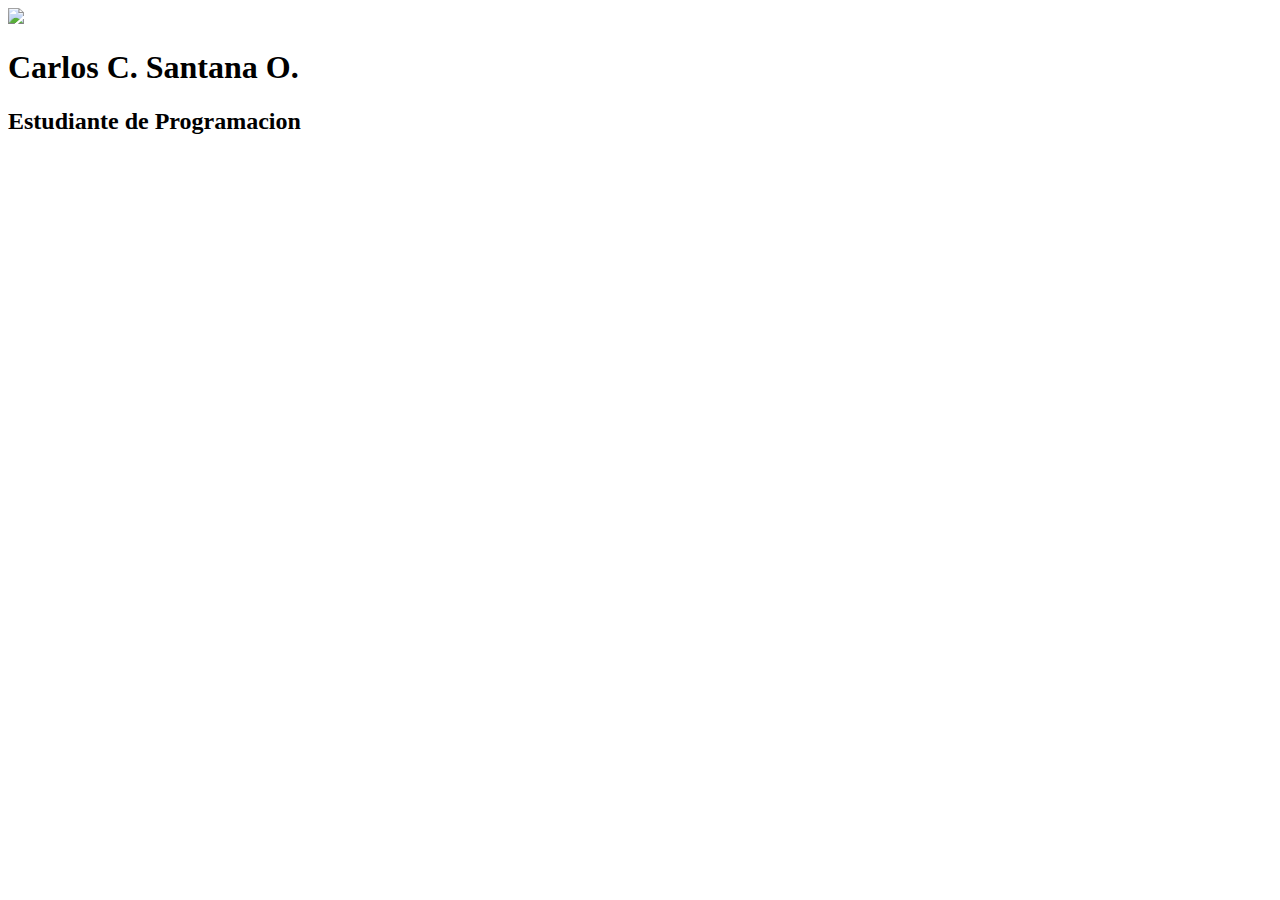
==== index.html @ d158a938 "Add files via upload" ====
<!DOCTYPE html>
<html lang="es">
<head>
	<meta charset="UTF-8">
	<meta name="viewport" content="width=device-width, initial-scale=1.0">
		<link rel="stylesheet" type="text/css" href="css/style.css">

		<script src="https://kit.fontawesome.com/061447757f.js" crossorigin="anonymous"></script>
	<title>DesafioTpersonal</title>
</head>
<body>
	<div class="container">
	<div class="tarjeta">
		<div class="tarjeta-img">
			<img src="https://encrypted-tbn0.gstatic.com/images?q=tbn:ANd9GcRqrIaOoNLKb_PGfc_nS4s3IVBC8x7x9nYOqQ&usqp=CAU">
			</div>
		<div class="tarjeta-texto">
			<h1>Carlos C. Santana O.</h1>
			<h2>Estudiante de Programacion</h2>
			
		</div>
		<div class="tarjeta-icon">
			<a href="https://twitter.com" target=" blanck"><i class="fa-brands fa-twitter"></a>
			<a href="https://instagram.com" target=" blanck"><i class="fa-brands fa-instagram" target=" blanck"></i></a>
			<a href="https://facebook.com" target=" blanck"><i class="fa-brands fa-facebook" target=" blanck"></i></a>
			<a href="https://youtube.com" target=" blanck"><i class="fa-brands fa-youtube"></i></a>
			<a href="https://twitch.com" target=" blanck"><i class="fa-brands fa-twitch"></i></a>
			
		</div>

</body>
</html>
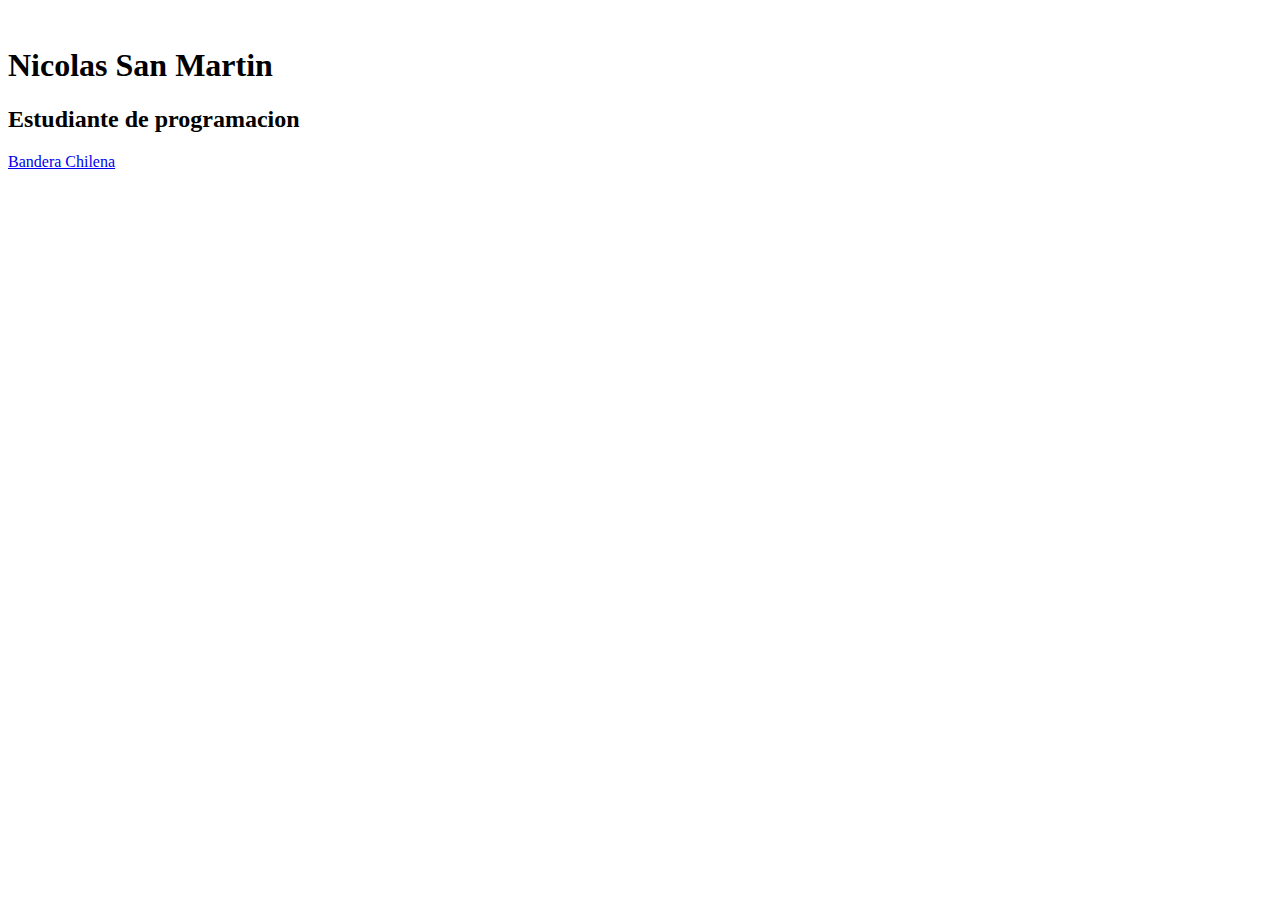
==== commit 8d784dd3: "Add files via upload" ====
--- a/index.html
+++ b/index.html
@@ -3,30 +3,32 @@
 <head>
 	<meta charset="UTF-8">
 	<meta name="viewport" content="width=device-width, initial-scale=1.0">
-		<link rel="stylesheet" type="text/css" href="css/style.css">
+	<link rel="stylesheet" type="text/css" href="css/style.css">
+	<script src="https://kit.fontawesome.com/82aa486911.js" crossorigin="anonymous"></script>
 
-		<script src="https://kit.fontawesome.com/061447757f.js" crossorigin="anonymous"></script>
-	<title>DesafioTpersonal</title>
+	<title>Portafolio</title>
 </head>
-<body>
+
 	<div class="container">
-	<div class="tarjeta">
-		<div class="tarjeta-img">
-			<img src="https://encrypted-tbn0.gstatic.com/images?q=tbn:ANd9GcRqrIaOoNLKb_PGfc_nS4s3IVBC8x7x9nYOqQ&usqp=CAU">
+		<div class="tarjeta">
+			<div class="tarjeta-img">
+				<img src="" alt="">
+				
 			</div>
-		<div class="tarjeta-texto">
-			<h1>Carlos C. Santana O.</h1>
-			<h2>Estudiante de Programacion</h2>
-			
+			<div class="tarjeta-texto">
+				<h1>Nicolas San Martin</h1>
+				<h2>Estudiante de programacion</h2>
+				</div>
+
+			<div class="Bandera">
+				<a href="css/Bandera.html">Bandera Chilena</a
+				>
+
+					<i class="fa-brands fa-facebook"></i>
+					<i class="fa-brands fa-whatsapp"></i>
+					<i class="fa-brands fa-twitter"></i>
+					
+				</div>
 		</div>
-		<div class="tarjeta-icon">
-			<a href="https://twitter.com" target=" blanck"><i class="fa-brands fa-twitter"></a>
-			<a href="https://instagram.com" target=" blanck"><i class="fa-brands fa-instagram" target=" blanck"></i></a>
-			<a href="https://facebook.com" target=" blanck"><i class="fa-brands fa-facebook" target=" blanck"></i></a>
-			<a href="https://youtube.com" target=" blanck"><i class="fa-brands fa-youtube"></i></a>
-			<a href="https://twitch.com" target=" blanck"><i class="fa-brands fa-twitch"></i></a>
-			
-		</div>
-
-</body>
-</html>+	</div>
+</html>
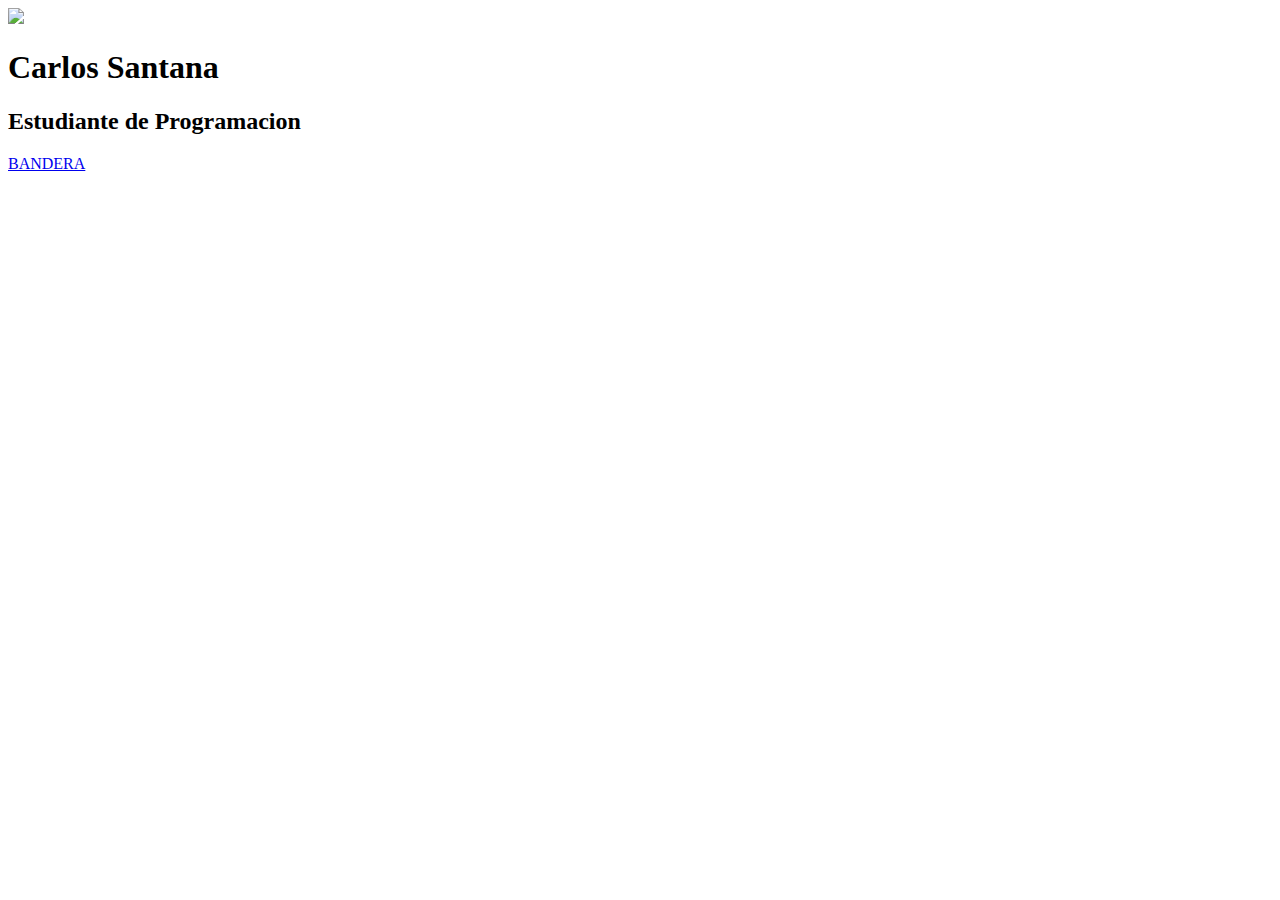
==== commit 87a5fe60: "Add files via upload" ====
--- a/index.html
+++ b/index.html
@@ -3,32 +3,31 @@
 <head>
 	<meta charset="UTF-8">
 	<meta name="viewport" content="width=device-width, initial-scale=1.0">
-	<link rel="stylesheet" type="text/css" href="css/style.css">
-	<script src="https://kit.fontawesome.com/82aa486911.js" crossorigin="anonymous"></script>
+		<link rel="stylesheet" type="text/css" href="css/style.css">
 
-	<title>Portafolio</title>
+		<script src="https://kit.fontawesome.com/061447757f.js" crossorigin="anonymous"></script>
+	<title>DesafioTpersonal</title>
 </head>
+<body>
+	<div class="container">
+	<div class="tarjeta">
+		<div class="tarjeta-img">
+			<img src="https://encrypted-tbn0.gstatic.com/images?q=tbn:ANd9GcR6JVpjtCZQTAWlB_9W-3Geod6ZvuoJn_kD3g&usqp=CAU">
+			</div>
+		<div class="tarjeta-texto">
+			<h1>Carlos Santana</h1>
+			<h2>Estudiante de Programacion</h2>
+			<a href="div.html">BANDERA</a>
+			
+		</div>
+		<div class="tarjeta-icon">
+			<a href="https://twitter.com" target=" blanck"><i class="fa-brands fa-twitter"></a>
+			<a href="https://instagram.com" target=" blanck"><i class="fa-brands fa-instagram" target=" blanck"></i></a>
+			<a href="https://facebook.com" target=" blanck"><i class="fa-brands fa-facebook" target=" blanck"></i></a>
+			<a href="https://youtube.com" target=" blanck"><i class="fa-brands fa-youtube"></i></a>
+			<a href="https://twitch.com" target=" blanck"><i class="fa-brands fa-twitch"></i></a>
+			
+		</div>
 
-	<div class="container">
-		<div class="tarjeta">
-			<div class="tarjeta-img">
-				<img src="" alt="">
-				
-			</div>
-			<div class="tarjeta-texto">
-				<h1>Nicolas San Martin</h1>
-				<h2>Estudiante de programacion</h2>
-				</div>
-
-			<div class="Bandera">
-				<a href="css/Bandera.html">Bandera Chilena</a
-				>
-
-					<i class="fa-brands fa-facebook"></i>
-					<i class="fa-brands fa-whatsapp"></i>
-					<i class="fa-brands fa-twitter"></i>
-					
-				</div>
-		</div>
-	</div>
-</html>
+</body>
+</html>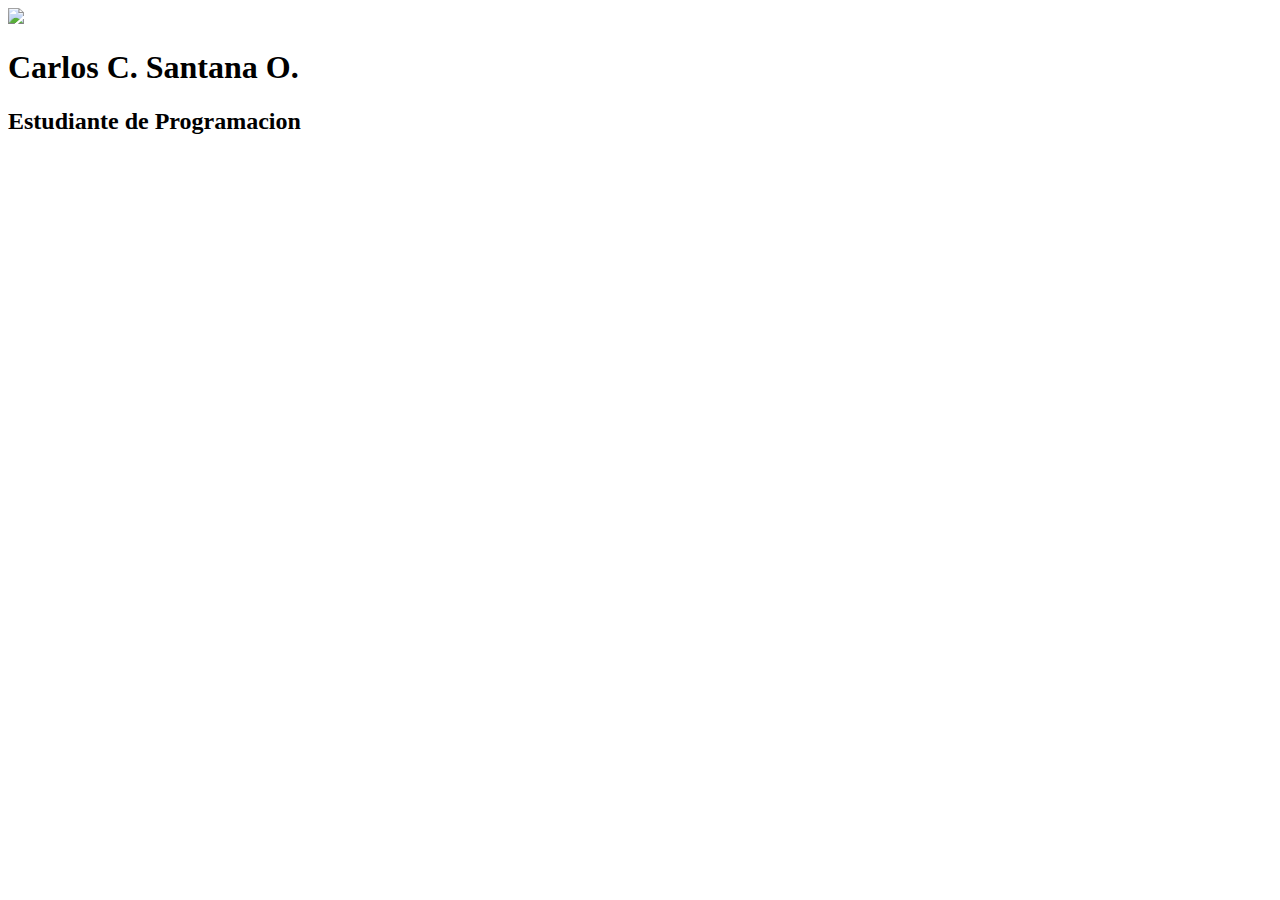
==== commit cf3f431e: "Update index.html" ====
--- a/index.html
+++ b/index.html
@@ -6,18 +6,17 @@
 		<link rel="stylesheet" type="text/css" href="css/style.css">
 
 		<script src="https://kit.fontawesome.com/061447757f.js" crossorigin="anonymous"></script>
-	<title>DesafioTpersonal</title>
+	<title>Tpersonal</title>
 </head>
 <body>
 	<div class="container">
 	<div class="tarjeta">
 		<div class="tarjeta-img">
-			<img src="https://encrypted-tbn0.gstatic.com/images?q=tbn:ANd9GcR6JVpjtCZQTAWlB_9W-3Geod6ZvuoJn_kD3g&usqp=CAU">
+			<img src="https://encrypted-tbn0.gstatic.com/images?q=tbn:ANd9GcRqrIaOoNLKb_PGfc_nS4s3IVBC8x7x9nYOqQ&usqp=CAU">
 			</div>
 		<div class="tarjeta-texto">
-			<h1>Carlos Santana</h1>
+			<h1>Carlos C. Santana O.</h1>
 			<h2>Estudiante de Programacion</h2>
-			<a href="div.html">BANDERA</a>
 			
 		</div>
 		<div class="tarjeta-icon">
@@ -30,4 +29,4 @@
 		</div>
 
 </body>
-</html>+</html>
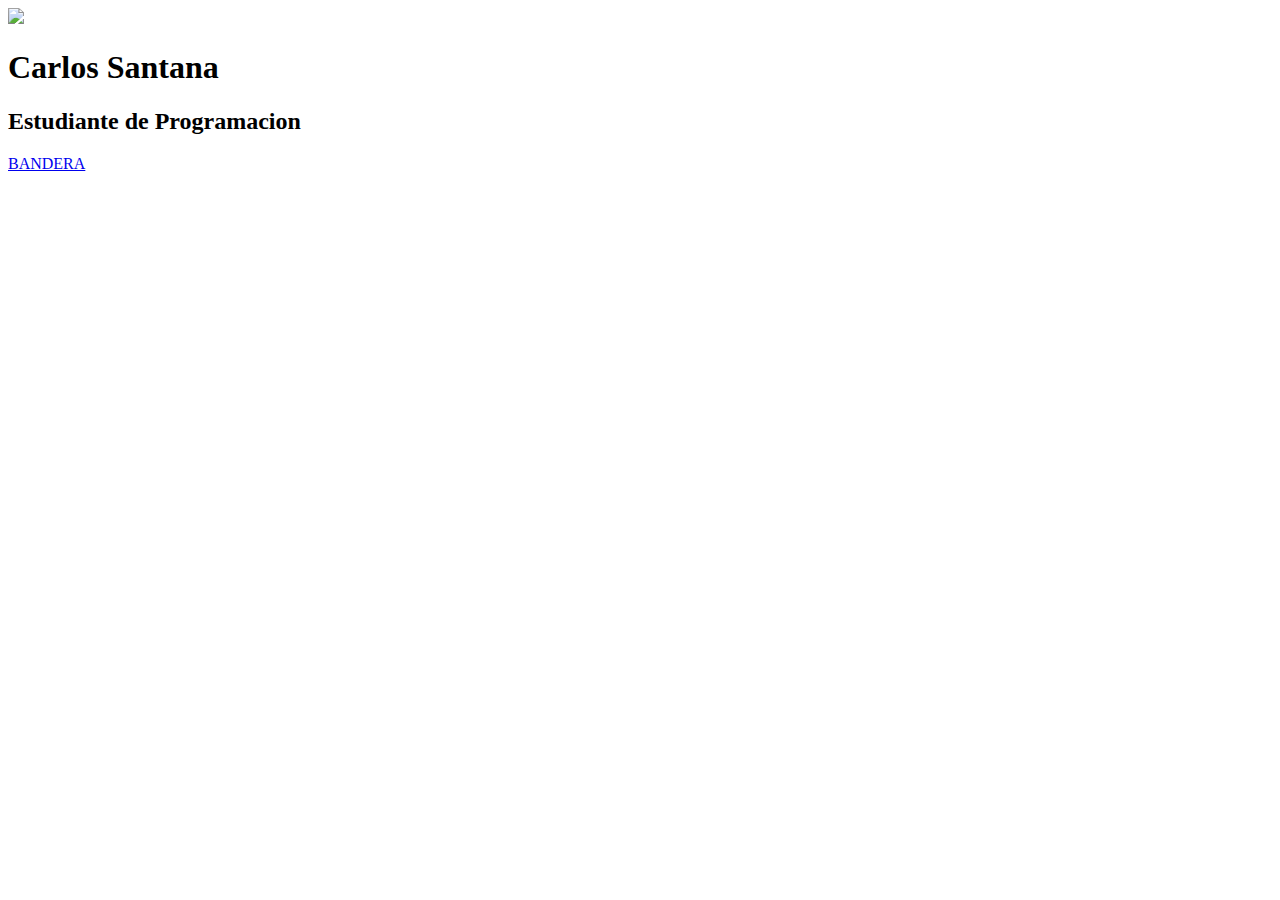
==== commit b5f3adc9: "Update index.html" ====
--- a/index.html
+++ b/index.html
@@ -6,17 +6,18 @@
 		<link rel="stylesheet" type="text/css" href="css/style.css">
 
 		<script src="https://kit.fontawesome.com/061447757f.js" crossorigin="anonymous"></script>
-	<title>Tpersonal</title>
+	<title>DesafioTpersonal</title>
 </head>
 <body>
 	<div class="container">
 	<div class="tarjeta">
 		<div class="tarjeta-img">
-			<img src="https://encrypted-tbn0.gstatic.com/images?q=tbn:ANd9GcRqrIaOoNLKb_PGfc_nS4s3IVBC8x7x9nYOqQ&usqp=CAU">
+			<img src="https://encrypted-tbn0.gstatic.com/images?q=tbn:ANd9GcR6JVpjtCZQTAWlB_9W-3Geod6ZvuoJn_kD3g&usqp=CAU">
 			</div>
 		<div class="tarjeta-texto">
-			<h1>Carlos C. Santana O.</h1>
+			<h1>Carlos Santana</h1>
 			<h2>Estudiante de Programacion</h2>
+			<a href="div.html">BANDERA</a>
 			
 		</div>
 		<div class="tarjeta-icon">
@@ -30,3 +31,4 @@
 
 </body>
 </html>
+</html>
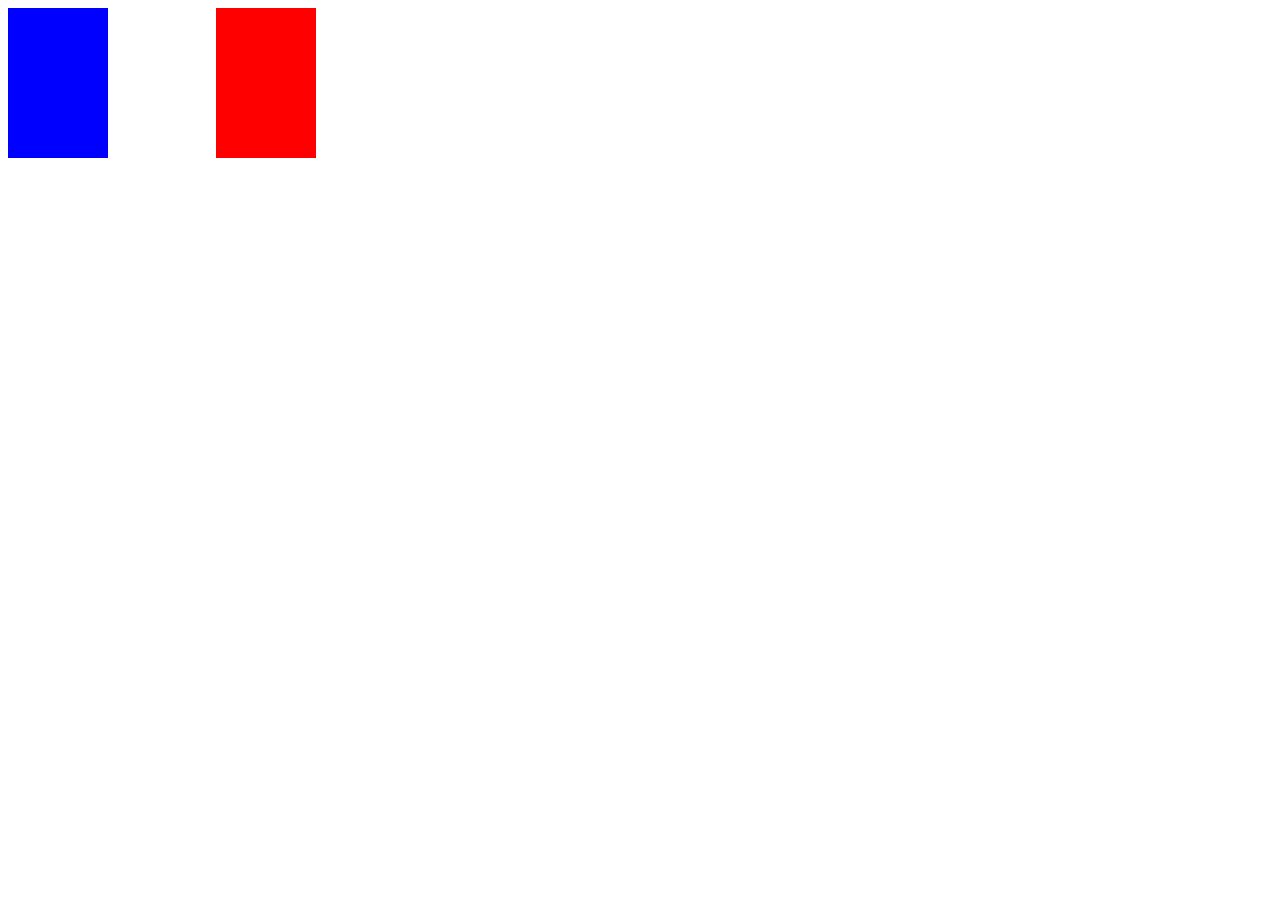
==== commit 2665ac30: "Update index.html" ====
--- a/index.html
+++ b/index.html
@@ -1,34 +1,26 @@
 <!DOCTYPE html>
-<html lang="es">
+<html lang="en">
 <head>
-	<meta charset="UTF-8">
-	<meta name="viewport" content="width=device-width, initial-scale=1.0">
-		<link rel="stylesheet" type="text/css" href="css/style.css">
+    <meta charset="UTF-8">
+    <title>Bandera</title>
 
-		<script src="https://kit.fontawesome.com/061447757f.js" crossorigin="anonymous"></script>
-	<title>DesafioTpersonal</title>
+    <style>
+        #chilena span {display: inline-block;width: 100px;height: 150px;}
+        #chilena span:nth-child(1) {background-color: blue;}
+        #chilena span:nth-child(2) {background-color: #fff;}
+        #chilena span:nth-child(3) {background-color: red;}
+    </style>
+        
 </head>
 <body>
-	<div class="container">
-	<div class="tarjeta">
-		<div class="tarjeta-img">
-			<img src="https://encrypted-tbn0.gstatic.com/images?q=tbn:ANd9GcR6JVpjtCZQTAWlB_9W-3Geod6ZvuoJn_kD3g&usqp=CAU">
-			</div>
-		<div class="tarjeta-texto">
-			<h1>Carlos Santana</h1>
-			<h2>Estudiante de Programacion</h2>
-			<a href="div.html">BANDERA</a>
-			
-		</div>
-		<div class="tarjeta-icon">
-			<a href="https://twitter.com" target=" blanck"><i class="fa-brands fa-twitter"></a>
-			<a href="https://instagram.com" target=" blanck"><i class="fa-brands fa-instagram" target=" blanck"></i></a>
-			<a href="https://facebook.com" target=" blanck"><i class="fa-brands fa-facebook" target=" blanck"></i></a>
-			<a href="https://youtube.com" target=" blanck"><i class="fa-brands fa-youtube"></i></a>
-			<a href="https://twitch.com" target=" blanck"><i class="fa-brands fa-twitch"></i></a>
-			
-		</div>
 
+<div id="chilena">
+    <span></span>
+
+    <span></span>
+
+    <span></span>
+</div>
+    
 </body>
 </html>
-</html>
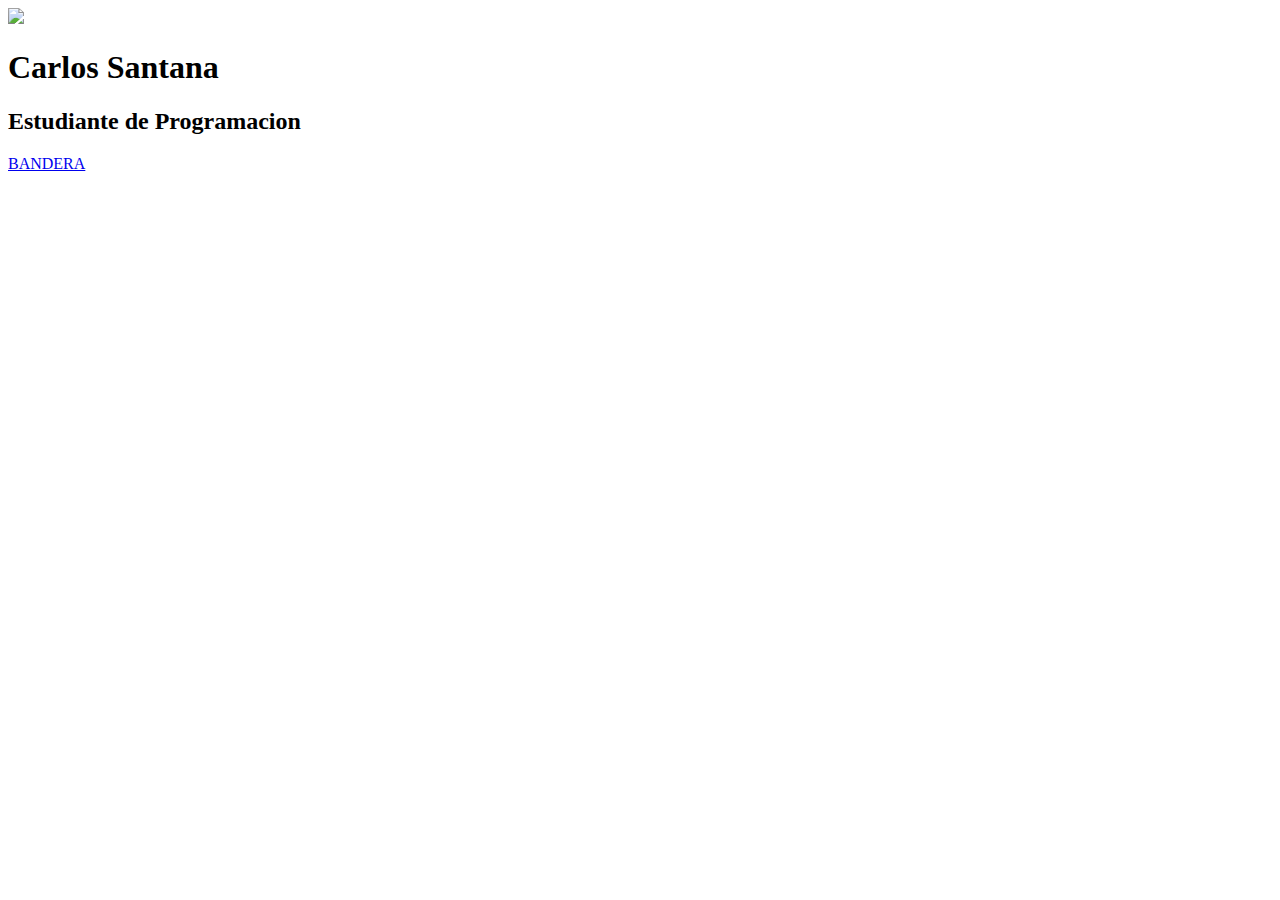
==== commit 76f40812: "Update index.html" ====
--- a/index.html
+++ b/index.html
@@ -1,26 +1,33 @@
 <!DOCTYPE html>
-<html lang="en">
+<html lang="es">
 <head>
-    <meta charset="UTF-8">
-    <title>Bandera</title>
+	<meta charset="UTF-8">
+	<meta name="viewport" content="width=device-width, initial-scale=1.0">
+		<link rel="stylesheet" type="text/css" href="css/style.css">
 
-    <style>
-        #chilena span {display: inline-block;width: 100px;height: 150px;}
-        #chilena span:nth-child(1) {background-color: blue;}
-        #chilena span:nth-child(2) {background-color: #fff;}
-        #chilena span:nth-child(3) {background-color: red;}
-    </style>
-        
+		<script src="https://kit.fontawesome.com/061447757f.js" crossorigin="anonymous"></script>
+	<title>DesafioTpersonal</title>
 </head>
 <body>
+	<div class="container">
+	<div class="tarjeta">
+		<div class="tarjeta-img">
+			<img src="https://encrypted-tbn0.gstatic.com/images?q=tbn:ANd9GcR6JVpjtCZQTAWlB_9W-3Geod6ZvuoJn_kD3g&usqp=CAU">
+			</div>
+		<div class="tarjeta-texto">
+			<h1>Carlos Santana</h1>
+			<h2>Estudiante de Programacion</h2>
+			<a href="div.html">BANDERA</a>
+			
+		</div>
+		<div class="tarjeta-icon">
+			<a href="https://twitter.com" target=" blanck"><i class="fa-brands fa-twitter"></a>
+			<a href="https://instagram.com" target=" blanck"><i class="fa-brands fa-instagram" target=" blanck"></i></a>
+			<a href="https://facebook.com" target=" blanck"><i class="fa-brands fa-facebook" target=" blanck"></i></a>
+			<a href="https://youtube.com" target=" blanck"><i class="fa-brands fa-youtube"></i></a>
+			<a href="https://twitch.com" target=" blanck"><i class="fa-brands fa-twitch"></i></a>
+			
+		</div>
 
-<div id="chilena">
-    <span></span>
-
-    <span></span>
-
-    <span></span>
-</div>
-    
 </body>
 </html>
